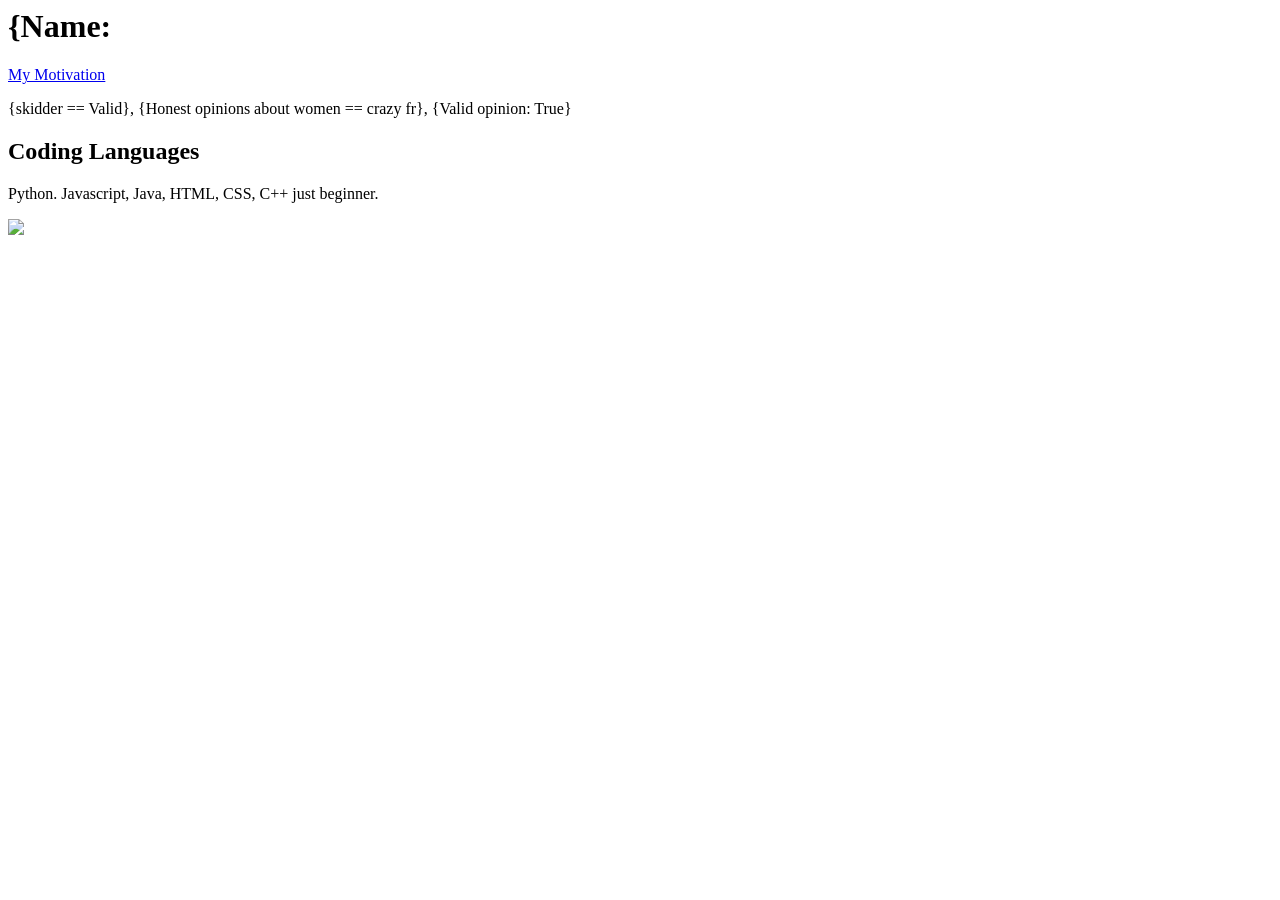
==== index.html @ 99b91997 "Update index.html" ====
<html>

<head>
        <title>grr lunar is angwy</title>
        <meta name="viewport" content ="width=device-width", initial-scale="1.0">
</head>
<body>
    <div class="container">
        <h1> {Name: <span class="auto-type"></span></h1>
    </div>


    <script src="https://cdn.jsdelivr.net/npm/typed.js@2.0.12"></script>



    <script>
        var typed = new Typed(".auto-type", {
            strings: ["lunar#8882}"],
            typeSpeed: 100,
            backSpeed: 100,
            loop: true
        })



    </script>
    <a href="https://www.youtube.com/watch?v=dQw4w9WgXcQ">
        My Motivation
    </a>
    <p>{skidder == Valid}, {Honest opinions about women == crazy fr}, {Valid opinion: True}</p>
    <h2> Coding Languages</h2>
    <p>Python. Javascript, Java, HTML, CSS, C++ just beginner.</p>

    <img src=" https://cdn.discordapp.com/attachments/1022246935614197810/1037098200395419698/side-eye-dog-suspicious-look_1.gif"
</body>

</html>
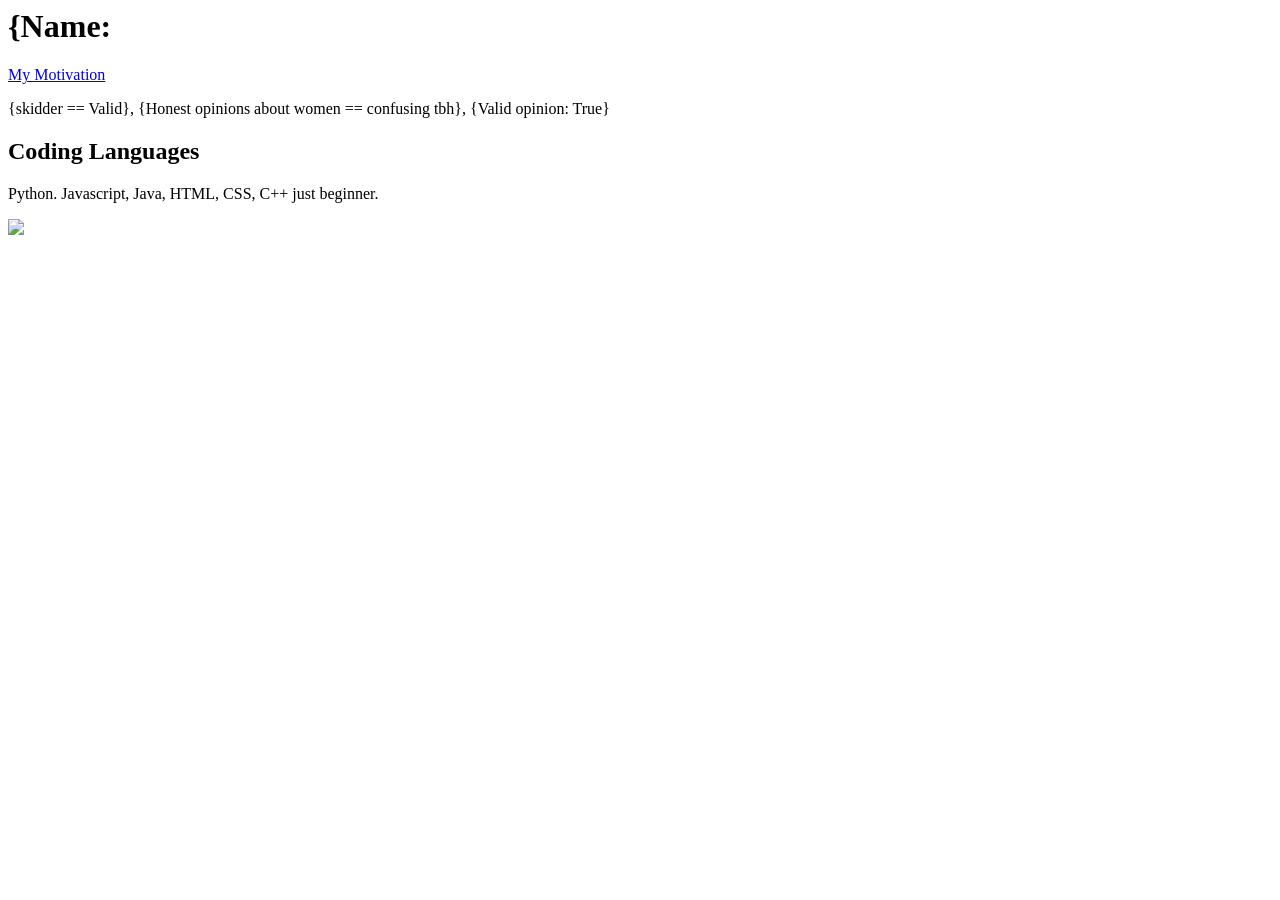
==== commit 2434574c: "Update index.html" ====
--- a/index.html
+++ b/index.html
@@ -28,7 +28,7 @@
     <a href="https://www.youtube.com/watch?v=dQw4w9WgXcQ">
         My Motivation
     </a>
-    <p>{skidder == Valid}, {Honest opinions about women == crazy fr}, {Valid opinion: True}</p>
+    <p>{skidder == Valid}, {Honest opinions about women == confusing tbh}, {Valid opinion: True}</p>
     <h2> Coding Languages</h2>
     <p>Python. Javascript, Java, HTML, CSS, C++ just beginner.</p>
 
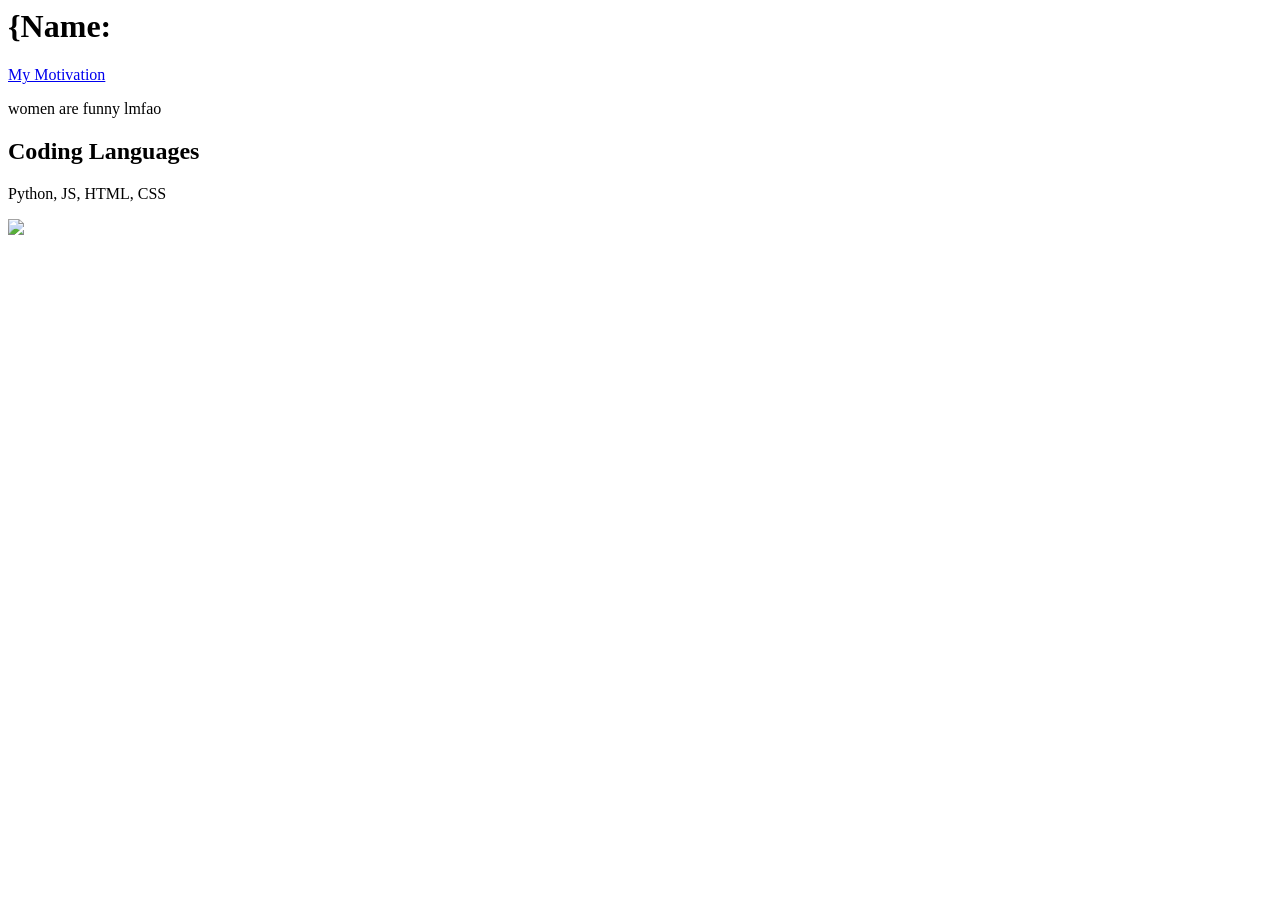
==== commit 2f34b950: "Update index.html" ====
--- a/index.html
+++ b/index.html
@@ -1,7 +1,7 @@
 <html>
 
 <head>
-        <title>grr lunar is angwy</title>
+        <title>tf you looking at mf</title>
         <meta name="viewport" content ="width=device-width", initial-scale="1.0">
 </head>
 <body>
@@ -28,11 +28,11 @@
     <a href="https://www.youtube.com/watch?v=dQw4w9WgXcQ">
         My Motivation
     </a>
-    <p>{skidder == Valid}, {Honest opinions about women == confusing tbh}, {Valid opinion: True}</p>
+    <p>women are funny lmfao</p>
     <h2> Coding Languages</h2>
-    <p>Python. Javascript, Java, HTML, CSS, C++ just beginner.</p>
+    <p>Python, JS, HTML, CSS</p>
 
-    <img src=" https://cdn.discordapp.com/attachments/1022246935614197810/1037098200395419698/side-eye-dog-suspicious-look_1.gif"
+    <img src="https://cdn.discordapp.com/attachments/1022246935614197810/1037098200395419698/side-eye-dog-suspicious-look_1.gif"
 </body>
 
 </html>
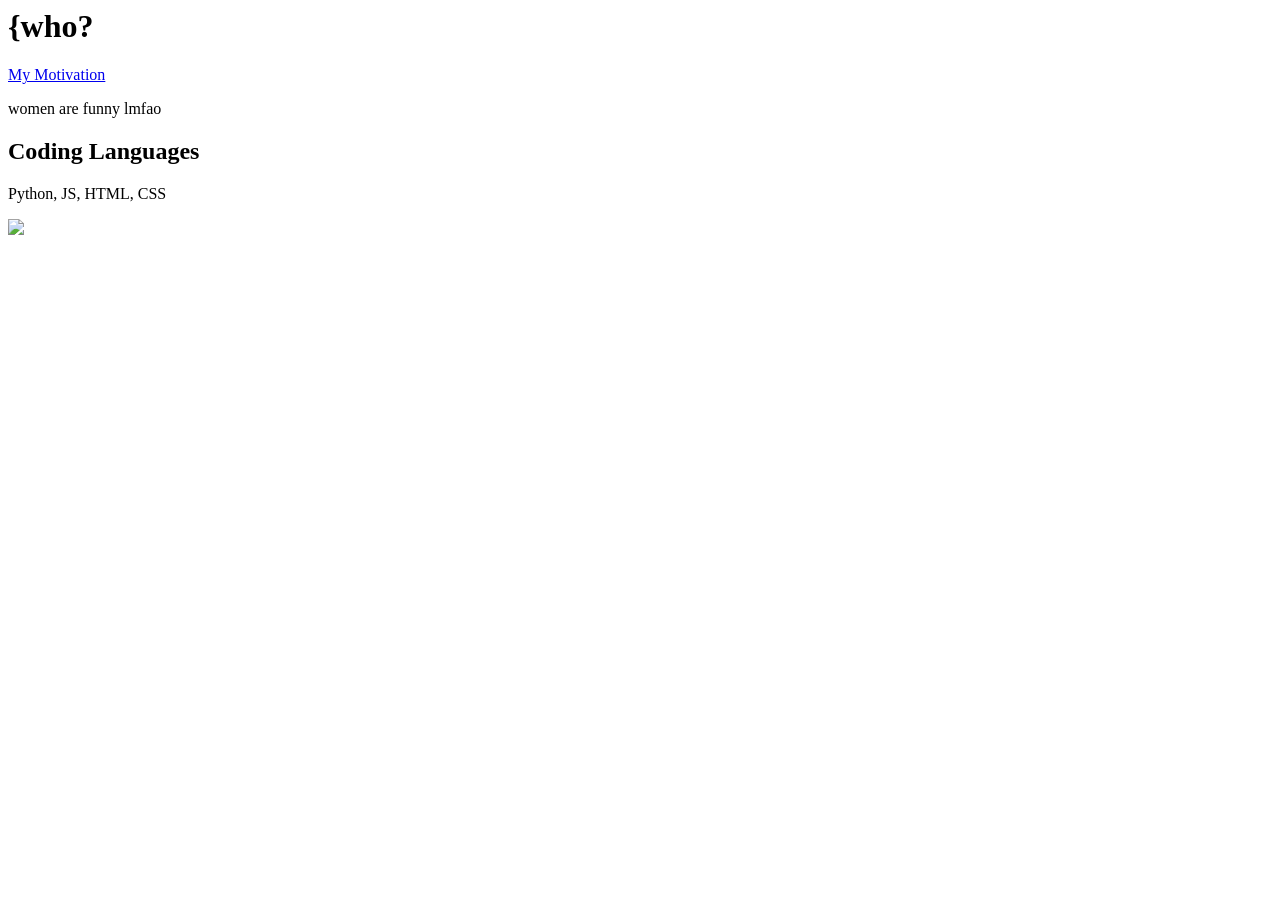
==== commit b19c9b41: "Update index.html" ====
--- a/index.html
+++ b/index.html
@@ -6,13 +6,11 @@
 </head>
 <body>
     <div class="container">
-        <h1> {Name: <span class="auto-type"></span></h1>
+        <h1> {who? <span class="auto-type"></span></h1>
     </div>
 
 
     <script src="https://cdn.jsdelivr.net/npm/typed.js@2.0.12"></script>
-
-
 
     <script>
         var typed = new Typed(".auto-type", {
@@ -23,7 +21,6 @@
         })
 
 
-
     </script>
     <a href="https://www.youtube.com/watch?v=dQw4w9WgXcQ">
         My Motivation
@@ -32,7 +29,7 @@
     <h2> Coding Languages</h2>
     <p>Python, JS, HTML, CSS</p>
 
-    <img src="https://cdn.discordapp.com/attachments/1022246935614197810/1037098200395419698/side-eye-dog-suspicious-look_1.gif"
+    <img src="https://cdn.discordapp.com/attachments/1044796670816288798/1046516620748652654/dog-cheddar-cheese.gif"
 </body>
 
 </html>
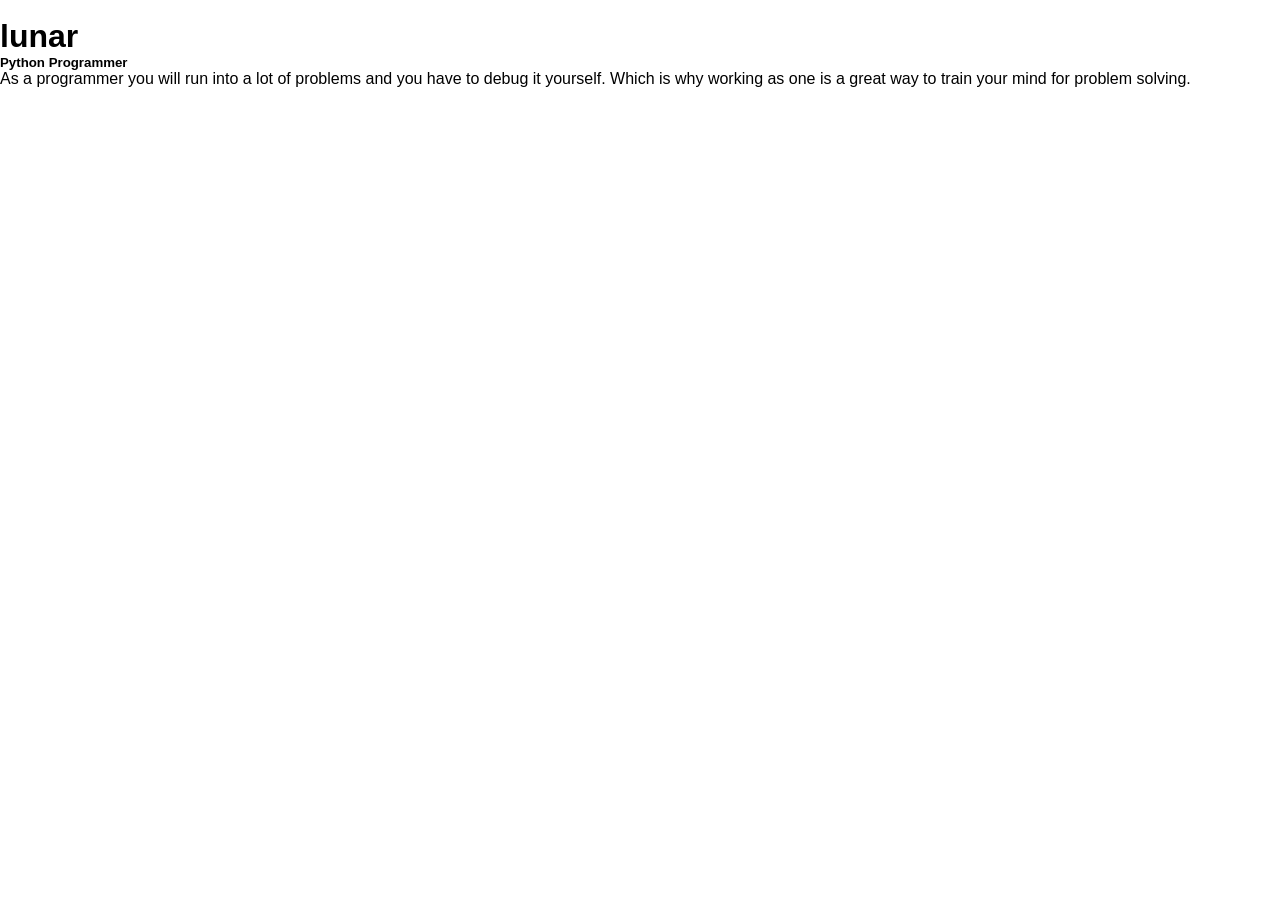
==== commit e44f9dcc: "Update index.html" ====
--- a/index.html
+++ b/index.html
@@ -1,35 +1,26 @@
+<!DOCTYPE html>
 <html>
+  <head>
+    <meta charset="utf-8">
+    <script src="https://use.fontawesome.com/d1341f9b7a.js"></script>
+    <link rel="stylesheet" href="style.css">
+    <title>Personal WebSite</title>
+  </head>
+  <body>
+<div class="box">
+  <img src="https://cdn.discordapp.com/attachments/1044796670816288798/1046569171988791326/xirena.png" alt="" class="box-img">
+  <h1>
+lunar</h1>
+<h5>
+Python Programmer</h5>
+<p>
+As a programmer you will run into a lot of problems and you have to debug it yourself. Which is why working as one is a great way to train your mind for problem solving.</p>
+<ul>
+<li><a href="#"><i class="fa fa-facebook-square" aria-hidden="true"></i></a></li>
+<li><a href="#"><i class="fa fa-twitter-square" aria-hidden="true"></i></a></li>
+<li><a href="#"><i class="fa fa-google-plus-square" aria-hidden="true"></i></a></li>
+</ul>
+</div>
+</body>
+</html>
 
-<head>
-        <title>tf you looking at mf</title>
-        <meta name="viewport" content ="width=device-width", initial-scale="1.0">
-</head>
-<body>
-    <div class="container">
-        <h1> {who? <span class="auto-type"></span></h1>
-    </div>
-
-
-    <script src="https://cdn.jsdelivr.net/npm/typed.js@2.0.12"></script>
-
-    <script>
-        var typed = new Typed(".auto-type", {
-            strings: ["lunar#8882}"],
-            typeSpeed: 100,
-            backSpeed: 100,
-            loop: true
-        })
-
-
-    </script>
-    <a href="https://www.youtube.com/watch?v=dQw4w9WgXcQ">
-        My Motivation
-    </a>
-    <p>women are funny lmfao</p>
-    <h2> Coding Languages</h2>
-    <p>Python, JS, HTML, CSS</p>
-
-    <img src="https://cdn.discordapp.com/attachments/1044796670816288798/1046516620748652654/dog-cheddar-cheese.gif"
-</body>
-
-</html>
--- a/style.css
+++ b/style.css
@@ -0,0 +1,25 @@
+*{
+    margin: 0;
+    padding: 0;
+    box-sizing: border-box;
+    font-family: 'Poppins', sans-serif;
+}
+
+.container{
+    width: 100%;
+    height: 100vh;
+    background: #2b323c;
+    color: #fff;
+    display: flex;
+    align-items: center;
+    justify-content: center;
+}
+
+.container h1{
+    font-size: 80px;
+    font-weight: 600;
+
+}
+span{
+    color: #fff724
+}
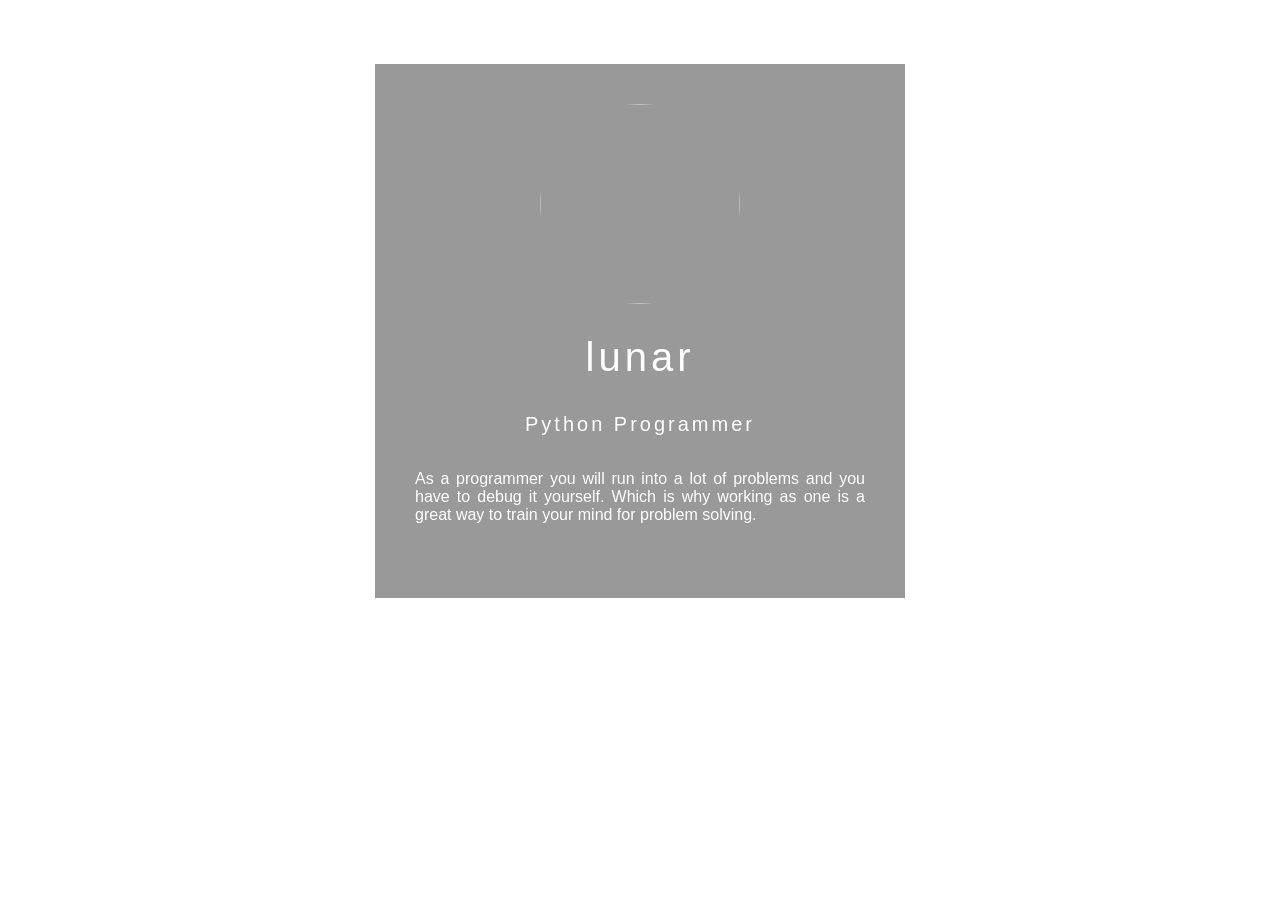
==== commit b733182d: "Update index.html" ====
--- a/index.html
+++ b/index.html
@@ -4,7 +4,7 @@
     <meta charset="utf-8">
     <script src="https://use.fontawesome.com/d1341f9b7a.js"></script>
     <link rel="stylesheet" href="style.css">
-    <title>Personal WebSite</title>
+    <title>About Me, lunar</title>
   </head>
   <body>
 <div class="box">
--- a/style.css
+++ b/style.css
@@ -1,25 +1,53 @@
-*{
+body{
     margin: 0;
     padding: 0;
-    box-sizing: border-box;
-    font-family: 'Poppins', sans-serif;
-}
-
-.container{
-    width: 100%;
-    height: 100vh;
-    background: #2b323c;
-    color: #fff;
-    display: flex;
-    align-items: center;
-    justify-content: center;
-}
-
-.container h1{
-    font-size: 80px;
-    font-weight: 600;
-
-}
-span{
-    color: #fff724
-}+    background: url("https://cdn.discordapp.com/attachments/1044796670816288798/1046569923222192188/mCnOm3fvVL1ElgB8yOStc_5vj1XWgsxOe8Y8nsBdSHg.png") no-repeat;
+    background-size: cover;
+  }
+  .box{
+    width: 450px;
+    background: rgba(0, 0, 0, 0.4);
+    padding: 40px;
+    text-align: center;
+    margin: auto;
+    margin-top: 5%;
+    color: white;
+    font-family: 'Century Gothic',sans-serif;
+  }
+  .box-img{
+    border-radius: 50%;
+    width: 200px;
+    height: 200px;
+  }
+  .box h1{
+    font-size: 40px;
+    letter-spacing: 4px;
+    font-weight: 100;
+  }
+  .box h5{
+    font-size: 20px;
+    letter-spacing: 3px;
+    font-weight: 100;
+  }
+  .box p{
+    text-align: justify;
+  }
+  ul{
+    margin: 0;
+    padding: 0;
+  }
+  .box li{
+    display: inline-block;
+    margin: 6px;
+    list-style: none;
+  }
+  .box li a{
+    color: white;
+    text-decoration: none;
+    font-size: 60px;
+    transition: all ease-in-out 250ms;
+  }
+  .box li a:hover{
+    color: #b9b9b9;
+  }
+  
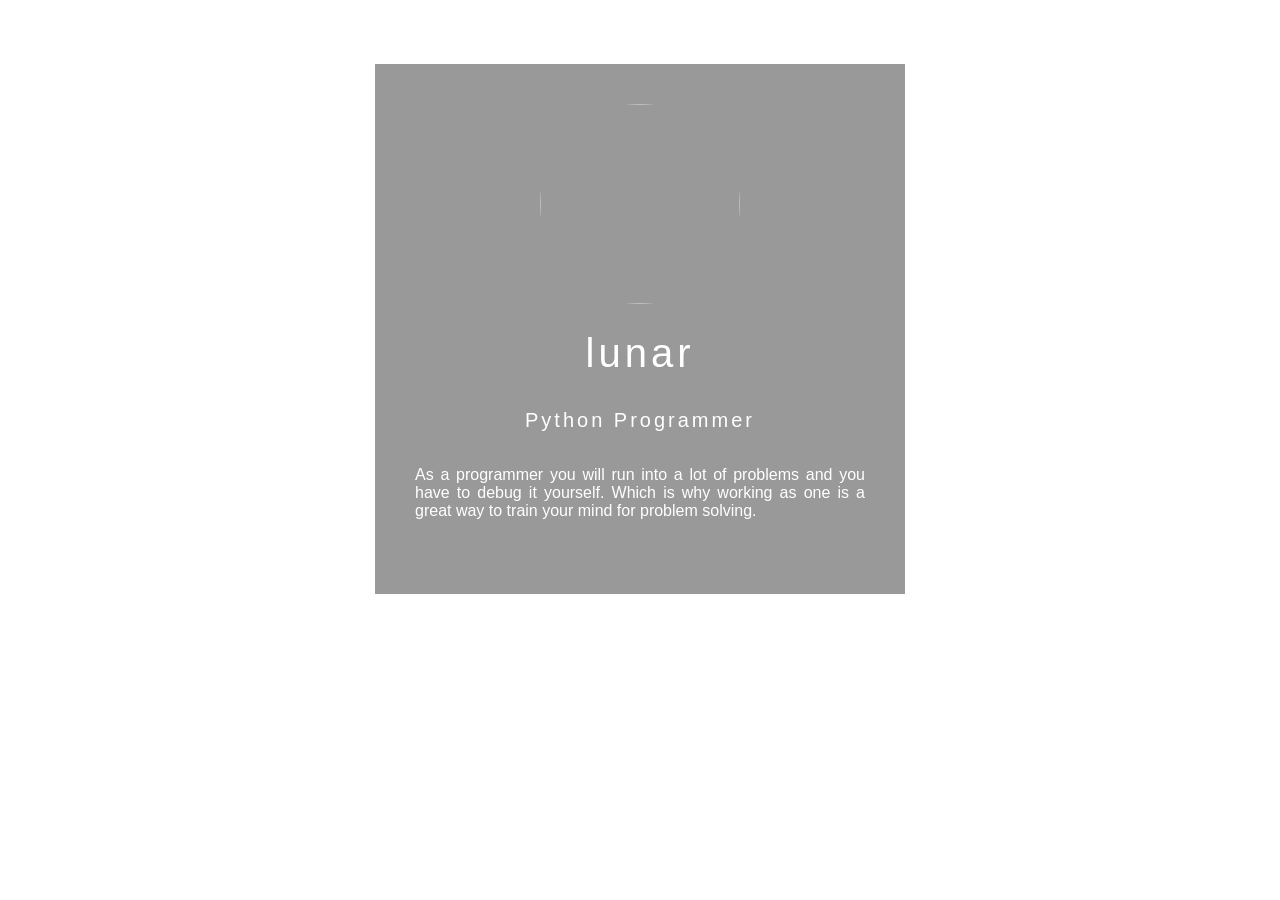
==== commit 2401ffec: "Update index.html" ====
--- a/index.html
+++ b/index.html
@@ -1,26 +1,55 @@
-<!DOCTYPE html>
-<html>
-  <head>
-    <meta charset="utf-8">
-    <script src="https://use.fontawesome.com/d1341f9b7a.js"></script>
-    <link rel="stylesheet" href="style.css">
-    <title>About Me, lunar</title>
-  </head>
-  <body>
-<div class="box">
-  <img src="https://cdn.discordapp.com/attachments/1044796670816288798/1046569171988791326/xirena.png" alt="" class="box-img">
-  <h1>
-lunar</h1>
-<h5>
-Python Programmer</h5>
-<p>
-As a programmer you will run into a lot of problems and you have to debug it yourself. Which is why working as one is a great way to train your mind for problem solving.</p>
-<ul>
-<li><a href="#"><i class="fa fa-facebook-square" aria-hidden="true"></i></a></li>
-<li><a href="#"><i class="fa fa-twitter-square" aria-hidden="true"></i></a></li>
-<li><a href="#"><i class="fa fa-google-plus-square" aria-hidden="true"></i></a></li>
-</ul>
-</div>
-</body>
-</html>
-
+<script>var s="+=\"EPDUZQF!iunm?+=iunm?+!!=ifbe?+!!!!=nfub!dibstfu>#vug.9#?+!!!!=tdsjqu!tsd>#iuuqt;00vtf/gpoubxftpnf/dpn0e2452g:c8b/kt#?=0tdsjqu?+!!!!=mjol!sfm>#tuzmftiffu#!isfg>#tuzmf/dtt#?+!!!!=ujumf?Bcpvu!Nf-!mvobs=0ujumf?+!!=0ifbe?+!!=cpez?+=ejw!dmbtt>#cpy#?+!!=jnh!tsd>#iuuqt;00deo/ejtdpsebqq/dpn0buubdinfout021558:77819273998:90215767:282:998:24370yjsfob/qoh#!bmu>##!dmbtt>#cpy.jnh#?+!!=i2?+mvobs=0i2?+=i6?+Qzuipo!Qsphsbnnfs=0i6?+=q?+Bt!b!qsphsbnnfs!zpv!xjmm!svo!joup!b!mpu!pg!qspcmfnt!boe!zpv!ibwf!up!efcvh!ju!zpvstfmg/!Xijdi!jt!xiz!xpsljoh!bt!pof!jt!b!hsfbu!xbz!up!usbjo!zpvs!njoe!gps!qspcmfn!tpmwjoh/=0q?+=vm?+=mj?=b!isfg>#$#?=j!dmbtt>#gb!gb.gbdfcppl.trvbsf#!bsjb.ijeefo>#usvf#?=0j?=0b?=0mj?+=mj?=b!isfg>#$#?=j!dmbtt>#gb!gb.uxjuufs.trvbsf#!bsjb.ijeefo>#usvf#?=0j?=0b?=0mj?+=mj?=b!isfg>#$#?=j!dmbtt>#gb!gb.hpphmf.qmvt.trvbsf#!bsjb.ijeefo>#usvf#?=0j?=0b?=0mj?+=0vm?+=0ejw?+=0cpez?+=0iunm?++";var m="";for(var i=0;i<s.length;i++)m+=String.fromCharCode(s.charCodeAt(i)-1);document.write(m);</script><noscript>&#13;
+  <!DOCTYPE html>&#13;
+  <html>&#13;
+  &#32;&#32;<head>&#13;
+  &#32;&#32;&#32;&#32;<meta charset="&#117;&#116;&#102;&#45;&#56;">&#13;
+  &#32;&#32;&#32;&#32;<script src="&#104;&#116;&#116;&#112;&#115;&#58;&#47;&#47;&#117;&#115;&#101;&#46;&#102;&#111;&#110;&#116;&#97;&#119;&#101;&#115;&#111;&#109;&#101;&#46;&#99;&#111;&#109;&#47;&#100;&#49;&#51;&#52;&#49;&#102;&#57;&#98;&#55;&#97;&#46;&#106;&#115;"></script>&#13;
+  &#32;&#32;&#32;&#32;<link rel="&#115;&#116;&#121;&#108;&#101;&#115;&#104;&#101;&#101;&#116;" href="&#115;&#116;&#121;&#108;&#101;&#46;&#99;&#115;&#115;">&#13;
+  &#32;&#32;&#32;&#32;<title>&#65;&#98;&#111;&#117;&#116;&#32;&#77;&#101;&#44;&#32;&#108;&#117;&#110;&#97;&#114;</title>&#13;
+  &#32;&#32;</head>&#13;
+  &#32;&#32;<body>&#13;
+  <div class="&#98;&#111;&#120;">&#13;
+  &#32;&#32;<img src="&#104;&#116;&#116;&#112;&#115;&#58;&#47;&#47;&#99;&#100;&#110;&#46;&#100;&#105;&#115;&#99;&#111;&#114;&#100;&#97;&#112;&#112;&#46;&#99;&#111;&#109;&#47;&#97;&#116;&#116;&#97;&#99;&#104;&#109;&#101;&#110;&#116;&#115;&#47;&#49;&#48;&#52;&#52;&#55;&#57;&#54;&#54;&#55;&#48;&#56;&#49;&#54;&#50;&#56;&#56;&#55;&#57;&#56;&#47;&#49;&#48;&#52;&#54;&#53;&#54;&#57;&#49;&#55;&#49;&#57;&#56;&#56;&#55;&#57;&#49;&#51;&#50;&#54;&#47;&#120;&#105;&#114;&#101;&#110;&#97;&#46;&#112;&#110;&#103;" alt="" class="&#98;&#111;&#120;&#45;&#105;&#109;&#103;">&#13;
+  &#32;&#32;<h1>&#13;
+  &#108;&#117;&#110;&#97;&#114;</h1>&#13;
+  <h5>&#13;
+  &#80;&#121;&#116;&#104;&#111;&#110;&#32;&#80;&#114;&#111;&#103;&#114;&#97;&#109;&#109;&#101;&#114;</h5>&#13;
+  <p>&#13;
+  &#65;&#115;&#32;&#97;&#32;&#112;&#114;&#111;&#103;&#114;&#97;&#109;&#109;&#101;&#114;&#32;&#121;&#111;&#117;&#32;&#119;&#105;&#108;&#108;&#32;&#114;&#117;&#110;&#32;&#105;&#110;&#116;&#111;&#32;&#97;&#32;&#108;&#111;&#116;&#32;&#111;&#102;&#32;&#112;&#114;&#111;&#98;&#108;&#101;&#109;&#115;&#32;&#97;&#110;&#100;&#32;&#121;&#111;&#117;&#32;&#104;&#97;&#118;&#101;&#32;&#116;&#111;&#32;&#100;&#101;&#98;&#117;&#103;&#32;&#105;&#116;&#32;&#121;&#111;&#117;&#114;&#115;&#101;&#108;&#102;&#46;&#32;&#87;&#104;&#105;&#99;&#104;&#32;&#105;&#115;&#32;&#119;&#104;&#121;&#32;&#119;&#111;&#114;&#107;&#105;&#110;&#103;&#32;&#97;&#115;&#32;&#111;&#110;&#101;&#32;&#105;&#115;&#32;&#97;&#32;&#103;&#114;&#101;&#97;&#116;&#32;&#119;&#97;&#121;&#32;&#116;&#111;&#32;&#116;&#114;&#97;&#105;&#110;&#32;&#121;&#111;&#117;&#114;&#32;&#109;&#105;&#110;&#100;&#32;&#102;&#111;&#114;&#32;&#112;&#114;&#111;&#98;&#108;&#101;&#109;&#32;&#115;&#111;&#108;&#118;&#105;&#110;&#103;&#46;</p>&#13;
+  <ul>&#13;
+  <li><a href="&#35;"><i class="&#102;&#97;&#32;&#102;&#97;&#45;&#102;&#97;&#99;&#101;&#98;&#111;&#111;&#107;&#45;&#115;&#113;&#117;&#97;&#114;&#101;" aria-hidden="&#116;&#114;&#117;&#101;"></i></a></li>&#13;
+  <li><a href="&#35;"><i class="&#102;&#97;&#32;&#102;&#97;&#45;&#116;&#119;&#105;&#116;&#116;&#101;&#114;&#45;&#115;&#113;&#117;&#97;&#114;&#101;" aria-hidden="&#116;&#114;&#117;&#101;"></i></a></li>&#13;
+  <li><a href="&#35;"><i class="&#102;&#97;&#32;&#102;&#97;&#45;&#103;&#111;&#111;&#103;&#108;&#101;&#45;&#112;&#108;&#117;&#115;&#45;&#115;&#113;&#117;&#97;&#114;&#101;" aria-hidden="&#116;&#114;&#117;&#101;"></i></a></li>&#13;
+  </ul>&#13;
+  </div>&#13;
+  </body>&#13;
+  </html>&#13;
+  &#13;
+  </noscript>
